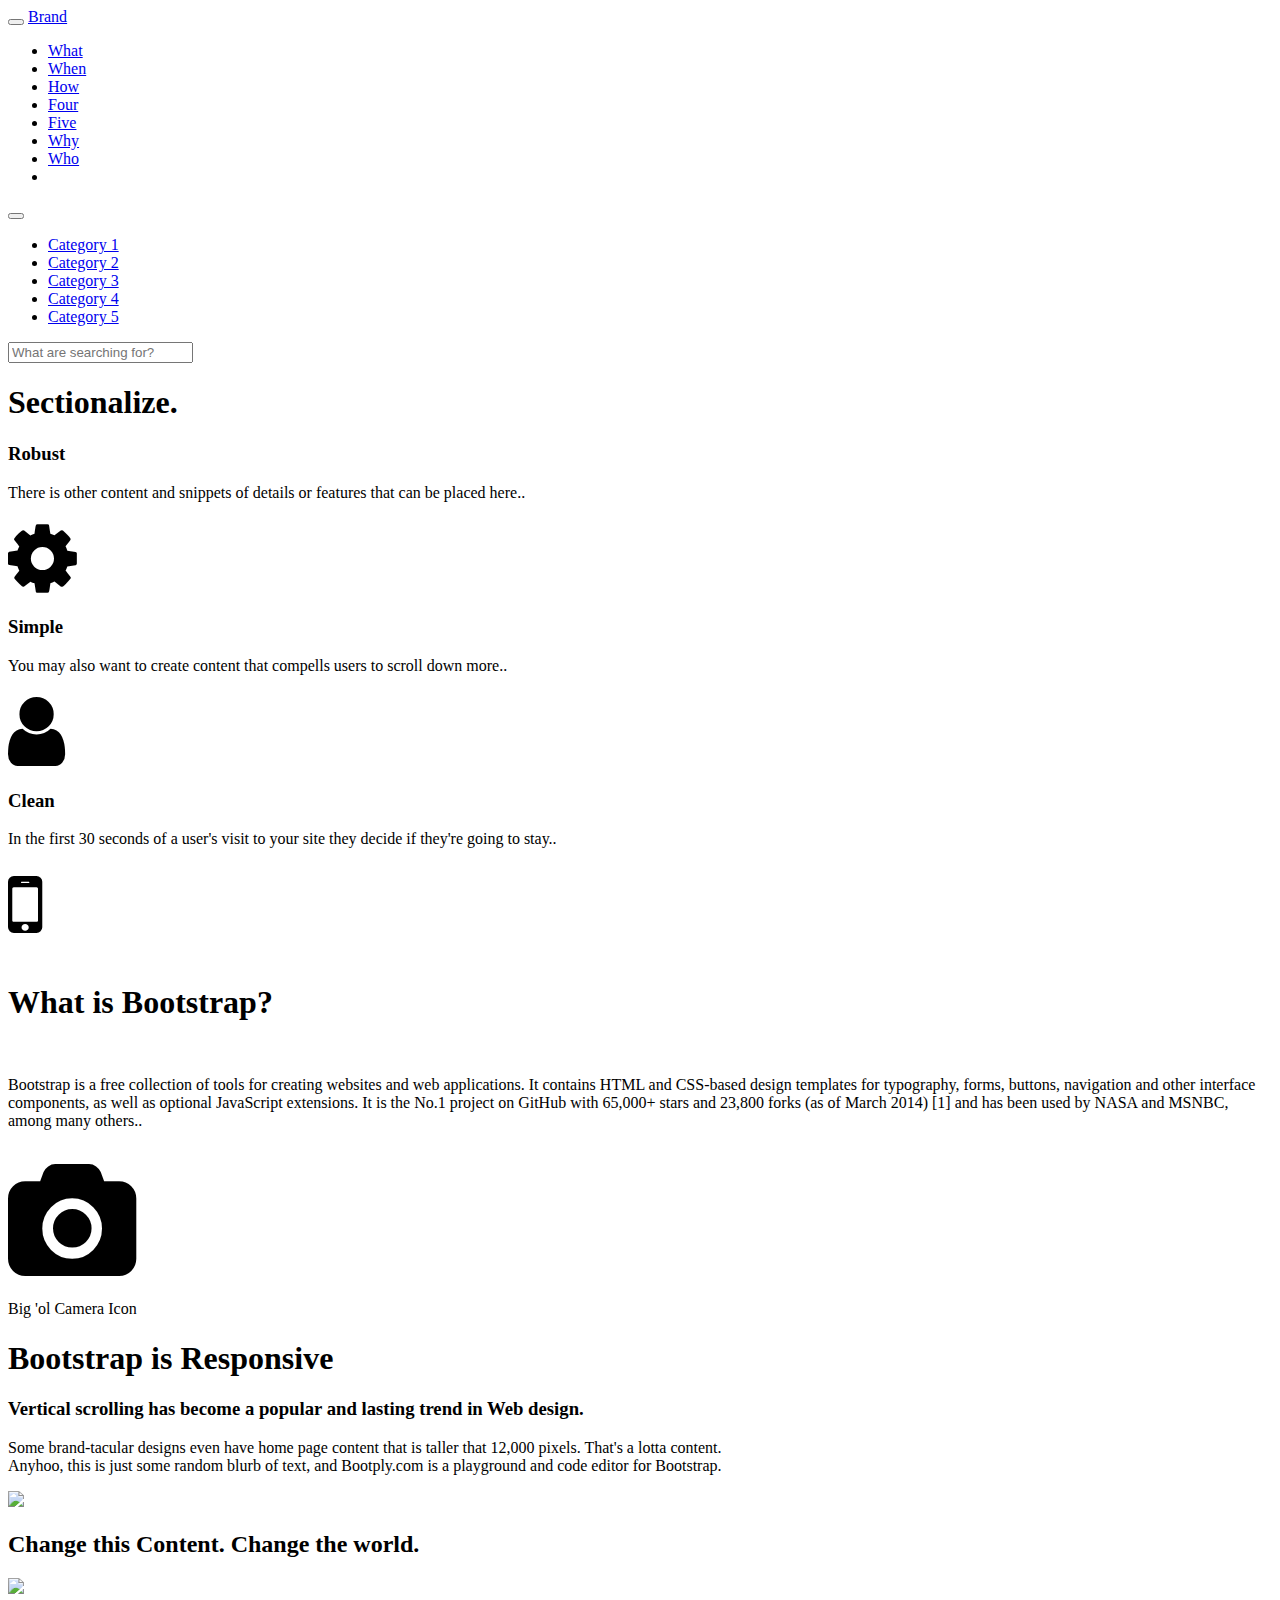
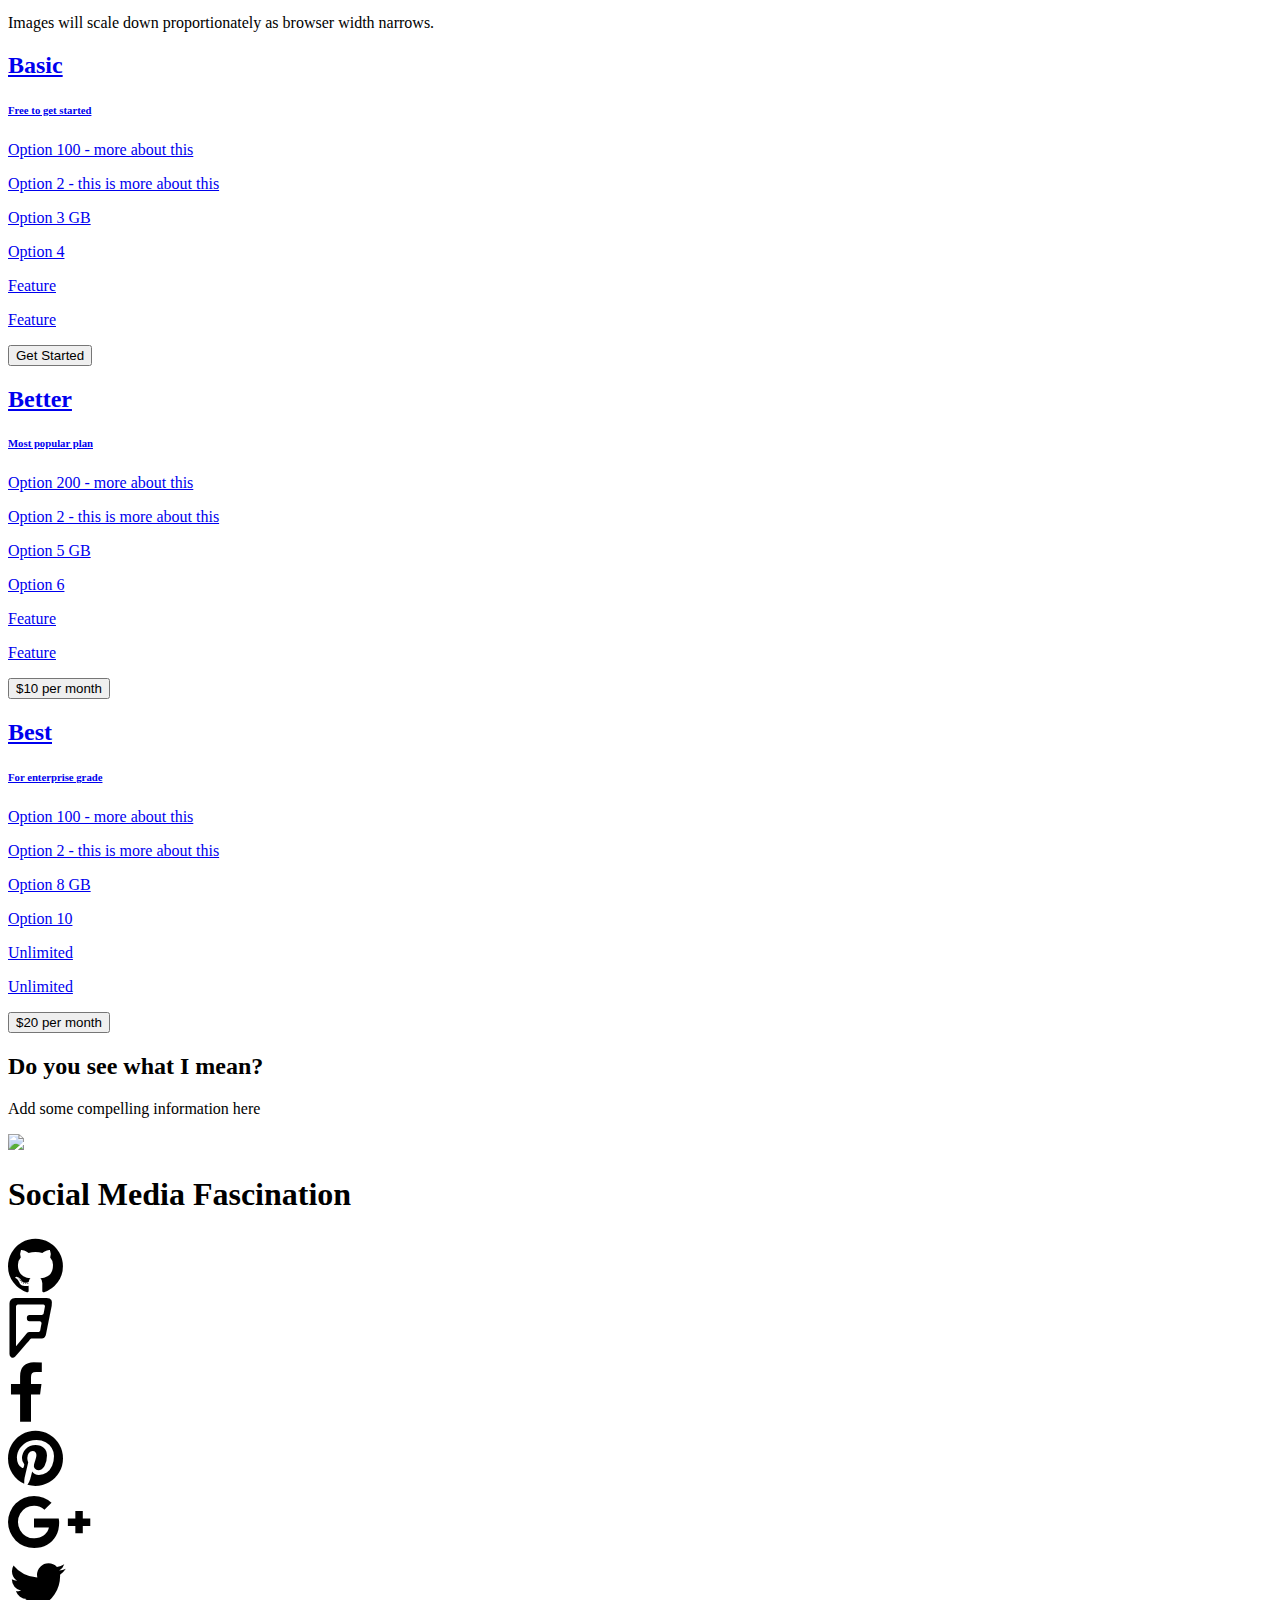
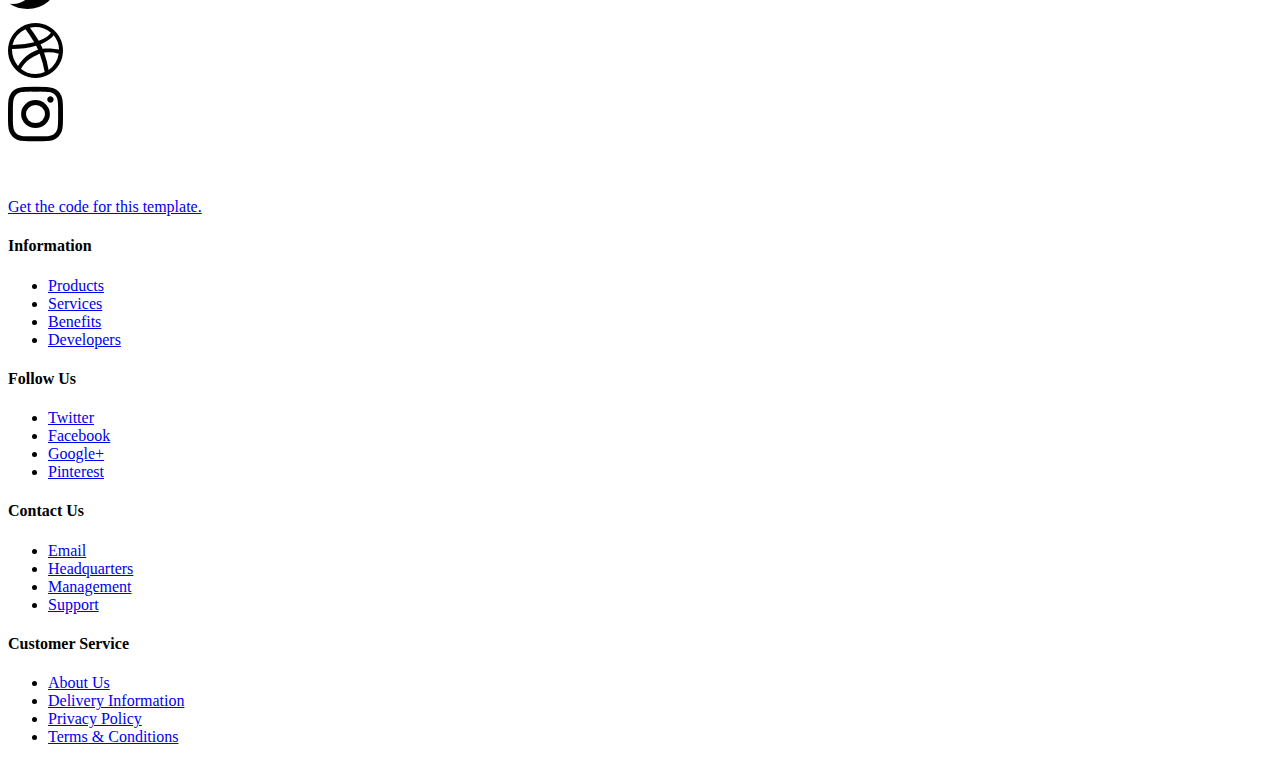
==== src/main/resources/cms/pages/sectionalize/index.html @ e1173413 "Added sectionalize base code" ====
<!DOCTYPE html>
<html lang="en">
	<head>
		<meta http-equiv="content-type" content="text/html; charset=UTF-8">
		<meta charset="utf-8">
		<title>XP Sectionalize</title>
		<meta name="viewport" content="width=device-width, initial-scale=1, maximum-scale=1">
		<link href="css/bootstrap.min.css" rel="stylesheet">
		<link href="//maxcdn.bootstrapcdn.com/font-awesome/4.3.0/css/font-awesome.min.css" rel="stylesheet">
		<!--[if lt IE 9]>
			<script src="//html5shim.googlecode.com/svn/trunk/html5.js"></script>
		<![endif]-->
		<link href="css/styles.css" rel="stylesheet">
	</head>
	<body>
<nav class="navbar navbar-trans navbar-fixed-top" role="navigation">
  <div class="container">
    <div class="navbar-header">
      <button type="button" class="navbar-toggle" data-toggle="collapse" data-target="#navbar-collapsible">
        <span class="sr-only">Toggle navigation</span>
        <span class="icon-bar"></span>
        <span class="icon-bar"></span>
        <span class="icon-bar"></span>
      </button>
      <a class="navbar-brand" href="#">Brand</a>
    </div>
    <div class="navbar-collapse collapse" id="navbar-collapsible">
      <ul class="nav navbar-nav navbar-left">
        <li><a href="#section1">What</a></li>
        <li><a href="#section2">When</a></li>
        <li><a href="#section3">How</a></li>
        <li><a href="#section4">Four</a></li>
        <li><a href="#section5">Five</a></li>
        <li><a href="#section6">Why</a></li>
        <li><a href="#section7">Who</a></li>
        <li>&nbsp;</li>
      </ul>
      <form class="navbar-form">
        <div class="form-group" style="display:inline;">
          <div class="input-group"> 
            <div class="input-group-btn">
              <button type="button" class="btn btn-default dropdown-toggle" data-toggle="dropdown"><span class="glyphicon glyphicon-chevron-down"></span></button>
              <ul class="dropdown-menu">
                <li><a href="#">Category 1</a></li>
                <li><a href="#">Category 2</a></li>
                <li><a href="#">Category 3</a></li>
                <li><a href="#">Category 4</a></li>
                <li><a href="#">Category 5</a></li> 
              </ul>
            </div>
            <input type="text" class="form-control" placeholder="What are searching for?">
            <span class="input-group-addon"><span class="glyphicon glyphicon-search"></span> </span>
          </div>
        </div>
      </form>
    </div>
  </div>
</nav>

<section class="container-fluid" id="section1">
  	<h1 class="text-center v-center">Sectionalize.</h1>
 	
  	<div class="container">
      <div class="row">
          <div class="col-sm-4">
            <div class="row">
              <div class="col-sm-10 col-sm-offset-2 text-center"><h3>Robust</h3><p>There is other content and snippets of details or features that can be placed here..</p><i class="fa fa-cog fa-5x"></i></div>
            </div>
          </div>
          <div class="col-sm-4 text-center">
            <div class="row">
              <div class="col-sm-10 col-sm-offset-1 text-center"><h3>Simple</h3><p>You may also want to create content that compells users to scroll down more..</p><i class="fa fa-user fa-5x"></i></div>
            </div>
          </div>
          <div class="col-sm-4 text-center">
            <div class="row">
              <div class="col-sm-10 text-center"><h3>Clean</h3><p>In the first 30 seconds of a user's visit to your site they decide if they're going to stay..</p><i class="fa fa-mobile fa-5x"></i></div>
            </div>
          </div>
      </div><!--/row-->
    <div class="row"><br></div>
  </div><!--/container-->
</section>

<section class="container-fluid" id="section2">
  <div class="row">
  	<div class="col-sm-8 col-sm-offset-2 text-center">
        <h1>What is Bootstrap?</h1>
        <br>
		<p class="lead">Bootstrap is a free collection of tools for creating websites and web applications. It contains HTML and CSS-based design templates for typography, forms, buttons, navigation and other interface components, as well as optional JavaScript extensions. It is the No.1 project on GitHub with 65,000+ stars and 23,800 forks (as of March 2014) [1] and has been used by NASA and MSNBC, among many others..</p>
        <br> 
      	<i style="font-size:120px" class="fa fa-camera fa-5x"></i>
      	<p>Big 'ol Camera Icon</p>
    </div>
  </div>
</section>

<section class="container-fluid" id="section3">
	<h1 class="text-center">Bootstrap is Responsive</h1>
    <div class="row">
      <div class="col-sm-6 col-sm-offset-3">
        <h3 class="text-center">Vertical scrolling has become a popular and lasting trend in Web design.</h3>
        <div class="row">
          <div class="col-xs-4 col-xs-offset-1">Some brand-tacular designs even have home page content that is taller that 12,000 pixels. That's a lotta content.</div>
          <div class="col-xs-2"></div>
          <div class="col-xs-4 text-right">Anyhoo, this is just some random blurb of text, and Bootply.com is a playground and code editor for Bootstrap.</div>
        </div>
        <p class="text-center">
          <img src="/assets/example/img_mtnpeople.png" class="img-responsive center-block ">
        </p>
      </div>
   </div>
</section>

<section class="container-fluid" id="section4">
	<h2 class="text-center">Change this Content. Change the world.</h2>
    <div class="row">
      <div class="col-sm-8 col-sm-offset-2">
      <img src="/assets/example/bg_smartphones.jpg" class="img-responsive center-block ">
      <p class="text-center">Images will scale down proportionately as browser width narrows.</p>
      </div>
    </div>
</section>

<section class="container-fluid" id="section5">
  <div class="col-sm-10 col-sm-offset-1">
    <div class="container">
    <div class="row">
      <div class="col-sm-4 col-xs-12">
            <div class="list-group">
              <a href="#" class="list-group-item active">
                <h2 class="list-group-item-heading">Basic</h2>
                <h6>Free to get started</h6>
              </a>
              <a href="#" class="list-group-item">
                <p class="list-group-item-text">Option 100 - more about this</p>
              </a>
              <a href="#" class="list-group-item">
                <p class="list-group-item-text">Option 2 - this is more about this</p>
              </a>
              <a href="#" class="list-group-item">
                <p class="list-group-item-text">Option 3 GB</p>
              </a>
              <a href="#" class="list-group-item">
                <p class="list-group-item-text">Option 4</p>
              </a>
              <a href="#" class="list-group-item">
                <p class="list-group-item-text">Feature</p>
              </a>
              <a href="#" class="list-group-item">
                <p class="list-group-item-text">Feature</p>
              </a>
              <a href="#" class="list-group-item">
                <button class="btn btn-primary btn-lg btn-block">Get Started</button>
              </a>
            </div>
      </div><!--/left-->
      
      <div class="col-sm-4 col-xs-12">
            <div class="list-group text-center">
              <a href="#" class="list-group-item active">
                <h2 class="list-group-item-heading">Better</h2>
                <h6>Most popular plan</h6>
              </a>
              <a href="#" class="list-group-item">
                <p class="list-group-item-text">Option 200 - more about this</p>
              </a>
              <a href="#" class="list-group-item">
                <p class="list-group-item-text">Option 2 - this is more about this</p>
              </a>
              <a href="#" class="list-group-item">
                <p class="list-group-item-text">Option 5 GB</p>
              </a>
              <a href="#" class="list-group-item">
                <p class="list-group-item-text">Option 6</p>
              </a>
              <a href="#" class="list-group-item">
                <p class="list-group-item-text">Feature</p>
              </a>
              <a href="#" class="list-group-item">
                <p class="list-group-item-text">Feature</p>
              </a>
              <a href="#" class="list-group-item">
                <button class="btn btn-default btn-lg btn-block">$10 per month</button>
              </a>
            </div>
      </div><!--/middle-->
      
      <div class="col-sm-4 col-xs-12">
            <div class="list-group text-right">
              <a href="#" class="list-group-item active">
                <h2 class="list-group-item-heading">Best</h2>
                <h6>For enterprise grade</h6>
              </a>
              <a href="#" class="list-group-item">
                <p class="list-group-item-text">Option 100 - more about this</p>
              </a>
              <a href="#" class="list-group-item">
                <p class="list-group-item-text">Option 2 - this is more about this</p>
              </a>
              <a href="#" class="list-group-item">
                <p class="list-group-item-text">Option 8 GB</p>
              </a>
              <a href="#" class="list-group-item">
                <p class="list-group-item-text">Option 10</p>
              </a>
              <a href="#" class="list-group-item">
                <p class="list-group-item-text">Unlimited</p>
              </a>
              <a href="#" class="list-group-item">
                <p class="list-group-item-text">Unlimited</p>
              </a>
              <a href="#" class="list-group-item">
                <button class="btn btn-default btn-lg btn-block">$20 per month</button>
              </a>
            </div>
      </div><!--/right-->
      
    </div><!--/row-->
    </div><!--/container--> 
  </div>
</section>

<section class="container-fluid" id="section6">
	<h2 class="text-center">Do you see what I mean?</h2>
    <p class="text-center lead">Add some compelling information here</p>
    <img src="/assets/example/bg_iphone.png" class="img-responsive center-block ">
    
</section>

<section class="container" id="section7">
	<h1 class="text-center">Social Media Fascination</h1>
    <div class="row">
      <!--fontawesome icons-->
      <div class="col-sm-1 col-sm-offset-2 col-xs-4 text-center">
       <i class="fa fa-github fa-4x"></i>
      </div>
      <div class="col-sm-1 col-xs-4 text-center">
       <i class="fa fa-foursquare fa-4x"></i>
      </div>
      <div class="col-sm-1 col-xs-4 text-center">
       	<i class="fa fa-facebook fa-4x"></i>
      </div>
      <div class="col-sm-1 col-xs-4 text-center">
       <i class="fa fa-pinterest fa-4x"></i>
      </div>
      <div class="col-sm-1 col-xs-4 text-center">
       <i class="fa fa-google-plus fa-4x"></i>
      </div>
      <div class="col-sm-1 col-xs-4 text-center">
       <i class="fa fa-twitter fa-4x"></i>
      </div>
      <div class="col-sm-1 col-xs-4 text-center">
       <i class="fa fa-dribbble fa-4x"></i>
      </div>
      <div class="col-sm-1 col-xs-4 text-center">
       <i class="fa fa-instagram fa-4x"></i>
      </div>
  </div><!--/row-->
  <div class="row">
  	<div class="col-md-12 text-center">
      <br><br>
      <p>
    	<a href="http://www.bootstrapzero.com/bootstrap-template/sectionalize">Get the code for this template.</a>
      </p>
    </div>
  </div>
</section>

<footer id="footer">
  <div class="container">
    <div class="row">    
      <div class="col-xs-6 col-sm-6 col-md-3 column">          
          <h4>Information</h4>
          <ul class="nav">
            <li><a href="about-us.html">Products</a></li>
            <li><a href="about-us.html">Services</a></li>
            <li><a href="about-us.html">Benefits</a></li>
            <li><a href="elements.html">Developers</a></li>
          </ul> 
        </div>
      <div class="col-xs-6 col-md-3 column">          
          <h4>Follow Us</h4>
          <ul class="nav">
            <li><a href="#">Twitter</a></li>
            <li><a href="#">Facebook</a></li>
            <li><a href="#">Google+</a></li>
            <li><a href="#">Pinterest</a></li>
          </ul> 
      </div>
      <div class="col-xs-6 col-md-3 column">          
          <h4>Contact Us</h4>
          <ul class="nav">
            <li><a href="#">Email</a></li>
            <li><a href="#">Headquarters</a></li>
            <li><a href="#">Management</a></li>
            <li><a href="#">Support</a></li>
          </ul> 
      </div>
      <div class="col-xs-6 col-md-3 column">          
          <h4>Customer Service</h4>
          <ul class="nav">
            <li><a href="#">About Us</a></li>
            <li><a href="#">Delivery Information</a></li>
            <li><a href="#">Privacy Policy</a></li>
            <li><a href="#">Terms &amp; Conditions</a></li>
          </ul> 
      </div>
    </div><!--/row-->
  </div>
</footer>

	<!-- script references -->
		<script src="//ajax.googleapis.com/ajax/libs/jquery/2.0.2/jquery.min.js"></script>
		<script src="js/bootstrap.min.js"></script>
		<script src="js/scripts.js"></script>
	</body>
</html>
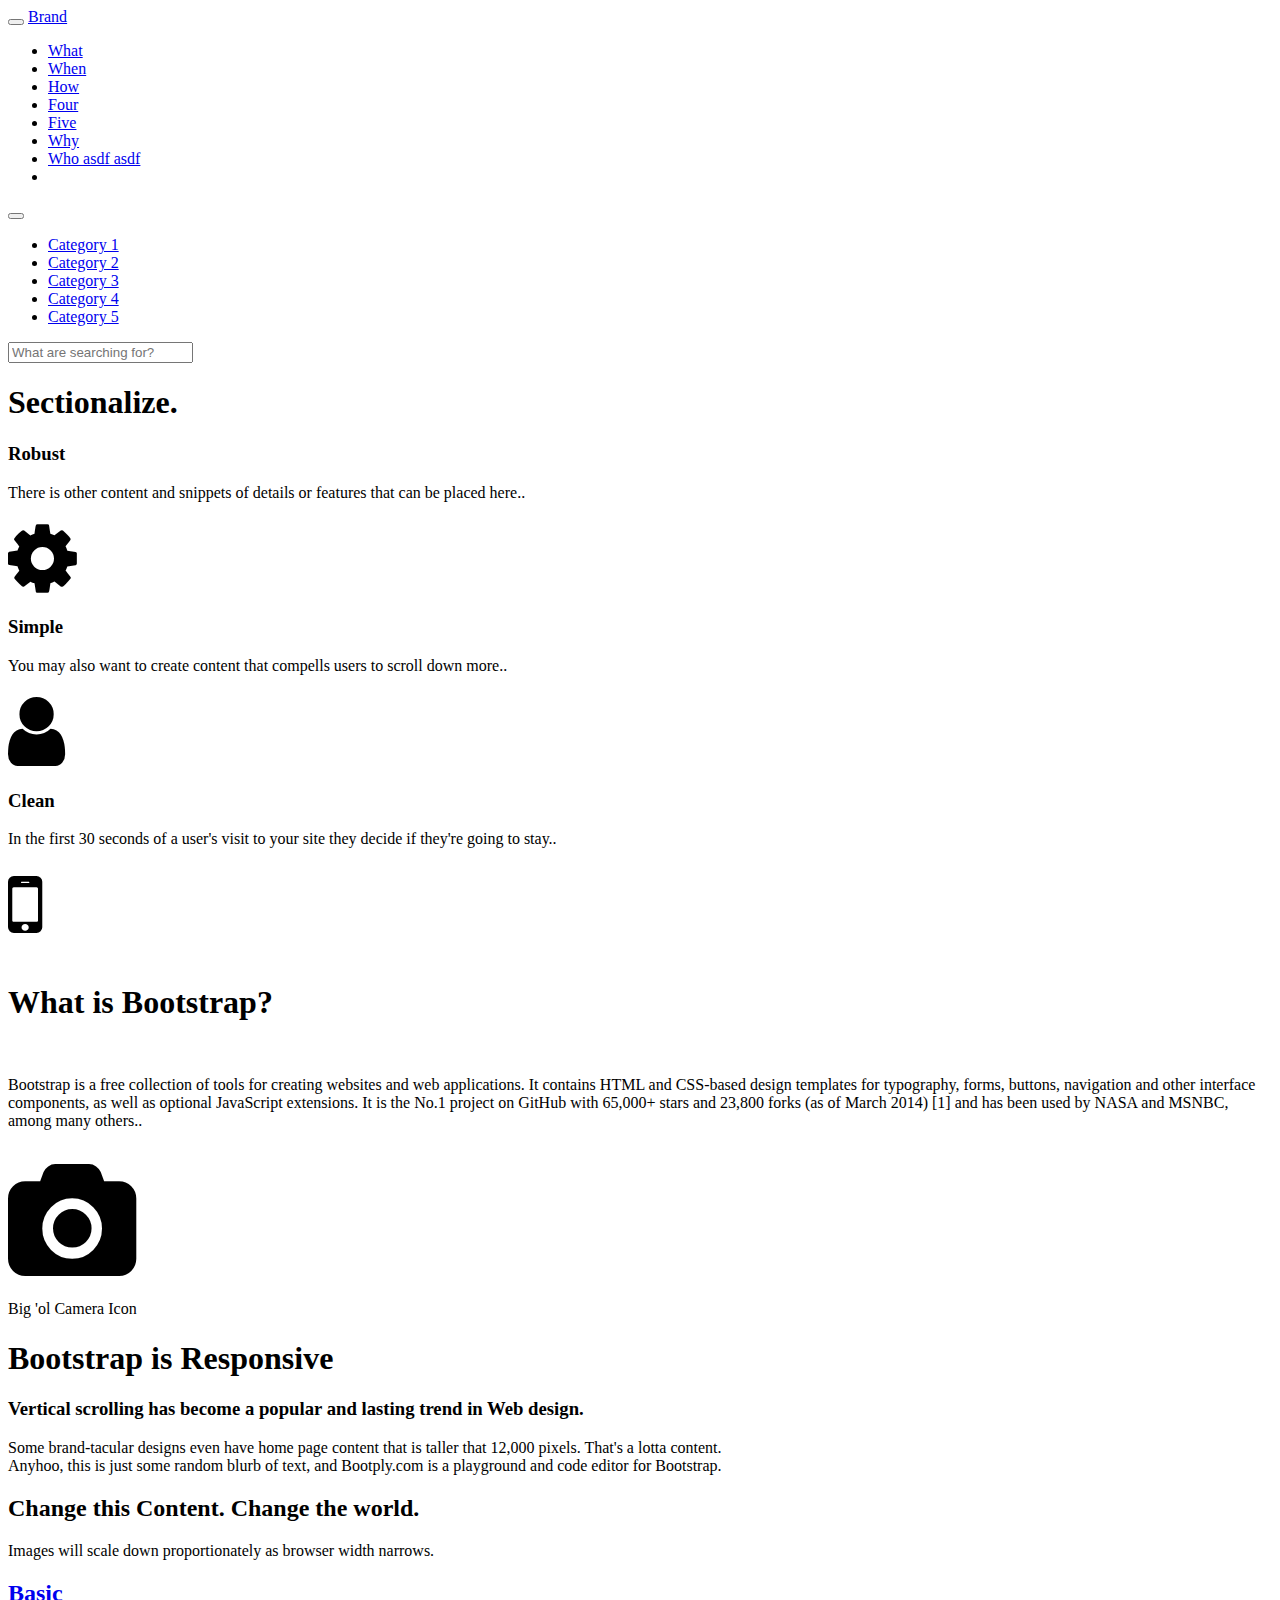
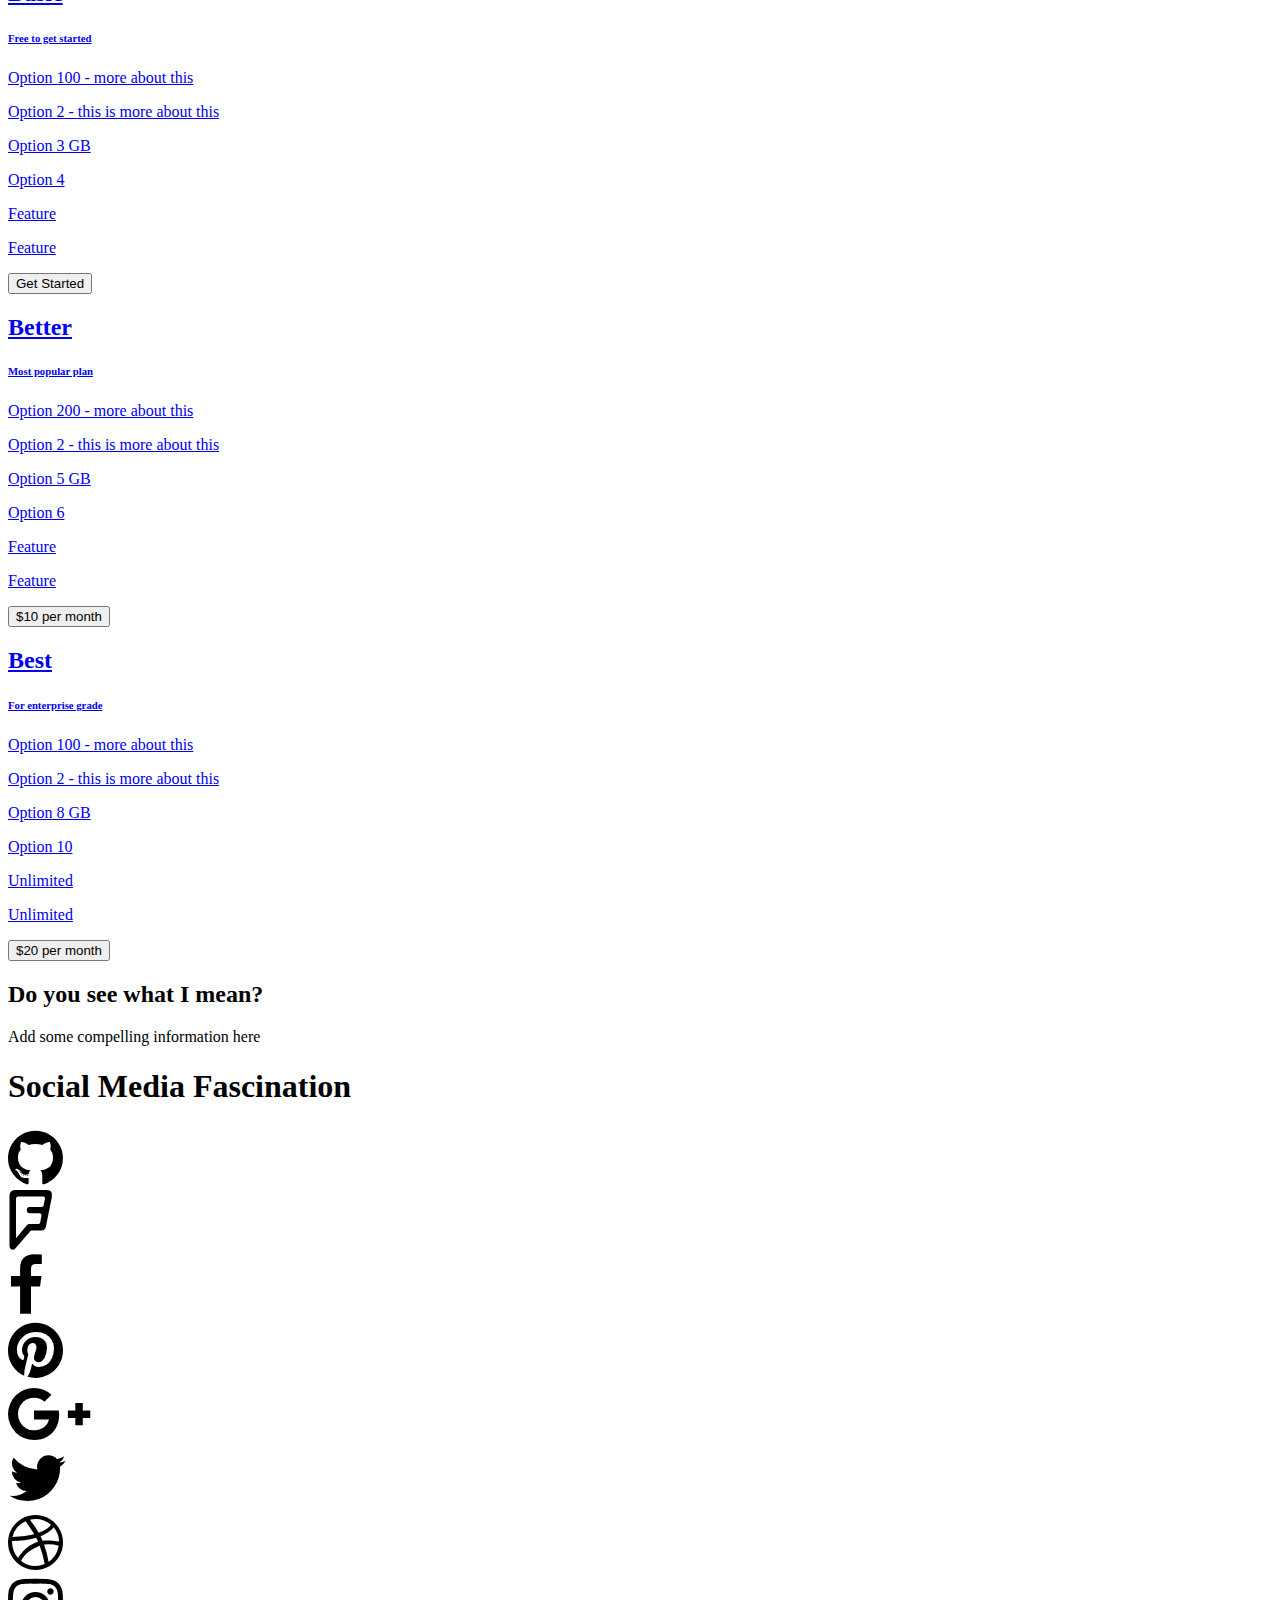
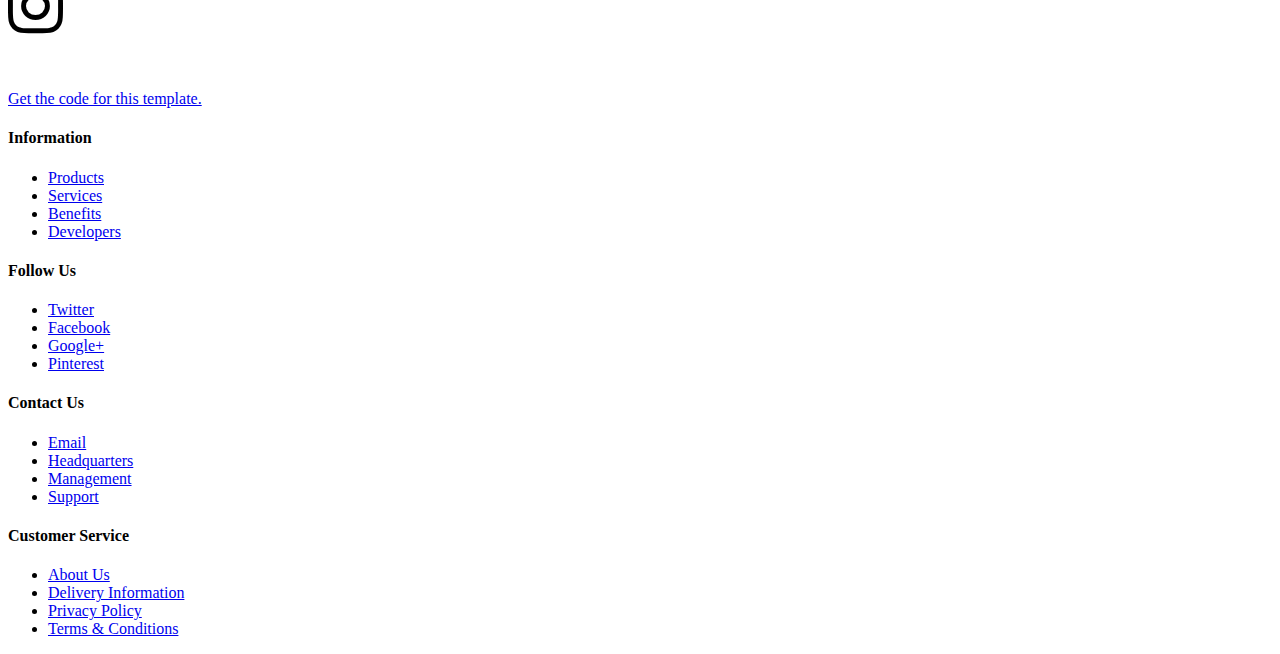
==== commit 3854e639: "Updated bootstrap and fixed paths in sectionalize.html" ====
--- a/src/main/resources/cms/pages/sectionalize/index.html
+++ b/src/main/resources/cms/pages/sectionalize/index.html
@@ -32,7 +32,7 @@
         <li><a href="#section4">Four</a></li>
         <li><a href="#section5">Five</a></li>
         <li><a href="#section6">Why</a></li>
-        <li><a href="#section7">Who</a></li>
+        <li><a href="#section7">Who asdf asdf</a></li>
         <li>&nbsp;</li>
       </ul>
       <form class="navbar-form">
@@ -45,7 +45,7 @@
                 <li><a href="#">Category 2</a></li>
                 <li><a href="#">Category 3</a></li>
                 <li><a href="#">Category 4</a></li>
-                <li><a href="#">Category 5</a></li> 
+                <li><a href="#">Category 5</a></li>
               </ul>
             </div>
             <input type="text" class="form-control" placeholder="What are searching for?">
@@ -106,7 +106,6 @@
           <div class="col-xs-4 text-right">Anyhoo, this is just some random blurb of text, and Bootply.com is a playground and code editor for Bootstrap.</div>
         </div>
         <p class="text-center">
-          <img src="/assets/example/img_mtnpeople.png" class="img-responsive center-block ">
         </p>
       </div>
    </div>
@@ -116,7 +115,6 @@
 	<h2 class="text-center">Change this Content. Change the world.</h2>
     <div class="row">
       <div class="col-sm-8 col-sm-offset-2">
-      <img src="/assets/example/bg_smartphones.jpg" class="img-responsive center-block ">
       <p class="text-center">Images will scale down proportionately as browser width narrows.</p>
       </div>
     </div>
@@ -155,7 +153,7 @@
               </a>
             </div>
       </div><!--/left-->
-      
+
       <div class="col-sm-4 col-xs-12">
             <div class="list-group text-center">
               <a href="#" class="list-group-item active">
@@ -224,8 +222,6 @@
 <section class="container-fluid" id="section6">
 	<h2 class="text-center">Do you see what I mean?</h2>
     <p class="text-center lead">Add some compelling information here</p>
-    <img src="/assets/example/bg_iphone.png" class="img-responsive center-block ">
-    
 </section>
 
 <section class="container" id="section7">
@@ -309,10 +305,9 @@
     </div><!--/row-->
   </div>
 </footer>
-
 	<!-- script references -->
 		<script src="//ajax.googleapis.com/ajax/libs/jquery/2.0.2/jquery.min.js"></script>
 		<script src="js/bootstrap.min.js"></script>
-		<script src="js/scripts.js"></script>
+		<script src="../../assets/js/scripts.js"></script>
 	</body>
 </html>